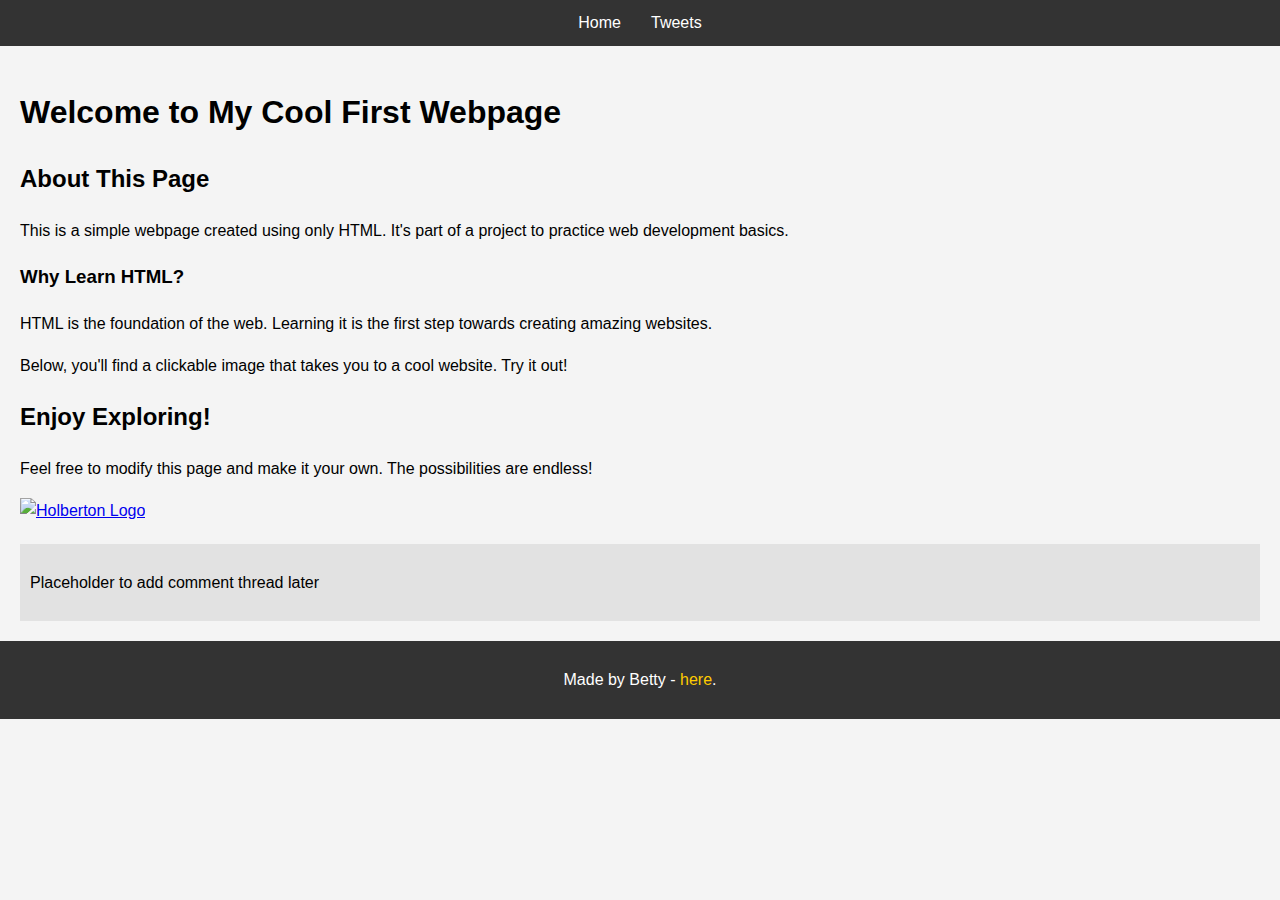
==== css_basic/index.html @ 913d27bf "added css" ====
<!DOCTYPE html>
<html lang="en">
<head>
    <meta charset="UTF-8">
    <meta name="viewport" content="width=device-width, initial-scale=1.0">
    <title>Cool First Webpage</title>
    <link href="base.css" rel="stylesheet">
    <link href="styles.css" rel="stylesheet">
</head>
<body>
    <header>
        <nav>
            <ul>
                <li><a href="index.html">Home</a></li>
                <li><a href="tweets.html">Tweets</a></li>
            </ul>
        </nav>
    </header>
    <main>
        <article>
            <h1>Welcome to My Cool First Webpage</h1>
            <h2>About This Page</h2>
            <p>This is a simple webpage created using only HTML. It's part of a project to practice web development basics.</p>
            
            <h3>Why Learn HTML?</h3>
            <p>HTML is the foundation of the web. Learning it is the first step towards creating amazing websites.</p>
            
            <p>Below, you'll find a clickable image that takes you to a cool website. Try it out!</p>
            
            <h2>Enjoy Exploring!</h2>
            <p>Feel free to modify this page and make it your own. The possibilities are endless!</p>
            
            <a href="https://www.holbertonschool.com" target="_blank">
                <img src="https://www.holbertonschool.com/holberton-logo.png" alt="Holberton Logo" style="width:200px;height:auto;">
            </a>
        </article>
        <aside>
            <p>Placeholder to add comment thread later</p>
        </aside>
    </main>
    <footer>
        <p>Made by Betty - <a href="https://example.com" target="_blank">here</a>.</p>
    </footer>
</body>
</html>
---- css_basic/base.css ----
/* Base styles for consistent appearance across all pages */
body {
    font-family: Arial, sans-serif;
    line-height: 1.6;
    margin: 0;
    padding: 0;
    background-color: #f4f4f4;
}

header, footer {
    background-color: #333;
    color: #fff;
    text-align: center;
    padding: 10px 0;
}

header ul {
    list-style: none;
    margin: 0;
    padding: 0;
    display: flex;
    justify-content: center;
}

header li {
    margin: 0 15px;
}

header a {
    color: #fff;
    text-decoration: none;
}

footer a {
    color: #ffcc00;
    text-decoration: none;
}

main {
    padding: 20px;
}

aside {
    background-color: #e2e2e2;
    padding: 10px;
    margin-top: 20px;
}
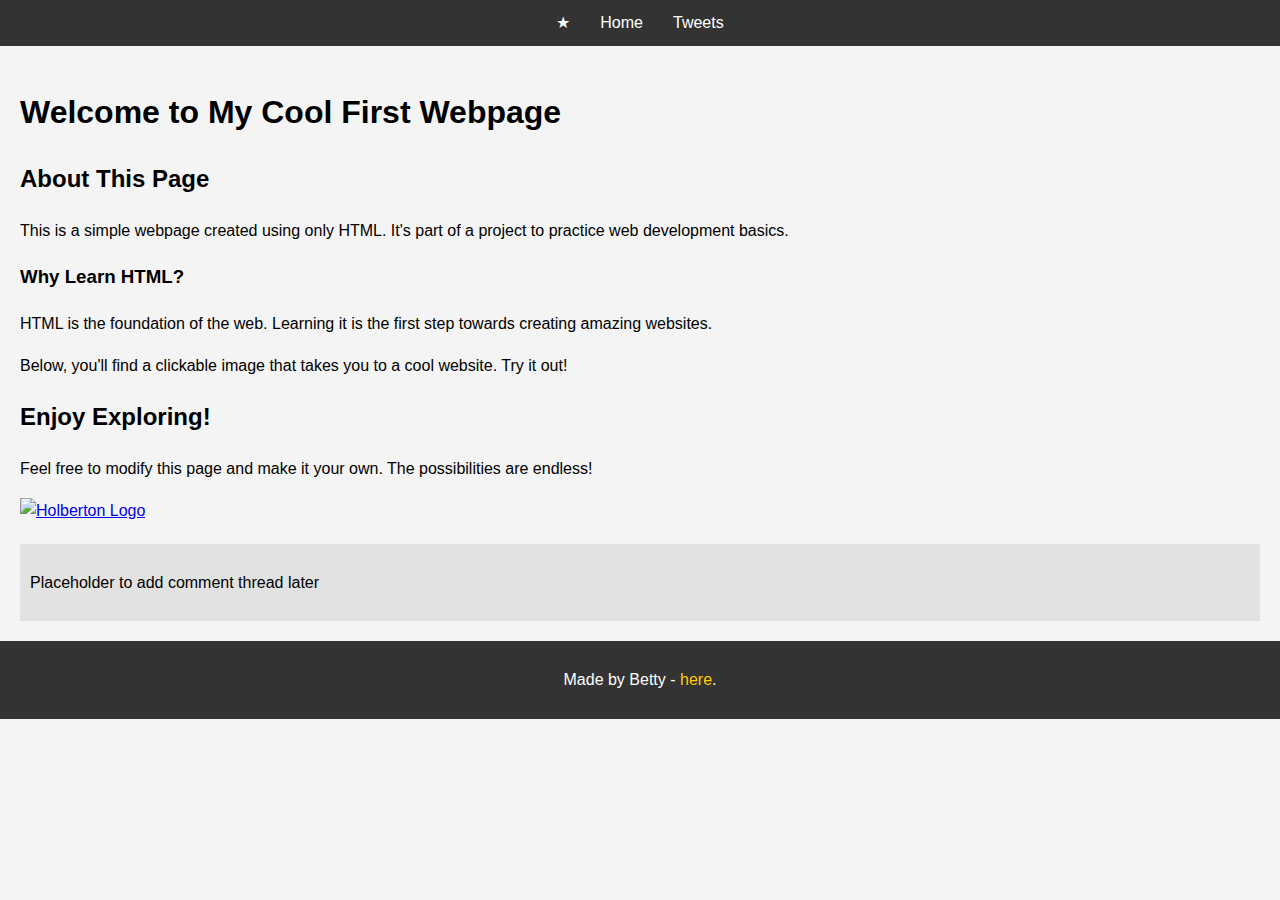
==== commit 16162cff: "done" ====
--- a/css_basic/index.html
+++ b/css_basic/index.html
@@ -7,15 +7,15 @@
     <link href="base.css" rel="stylesheet">
     <link href="styles.css" rel="stylesheet">
 </head>
-<body>
-    <header>
-        <nav>
-            <ul>
-                <li><a href="index.html">Home</a></li>
-                <li><a href="tweets.html">Tweets</a></li>
-            </ul>
-        </nav>
-    </header>
+<body class="works_on_smartphone">
+   <header>
+    <ul>
+        <li class="logo">&#9733;</li> <!-- Unicode star character -->
+        <li><a href="index.html">Home</a></li>
+        <li><a href="tweets.html">Tweets</a></li>
+    </ul>
+   </header>
+
     <main>
         <article>
             <h1>Welcome to My Cool First Webpage</h1>
